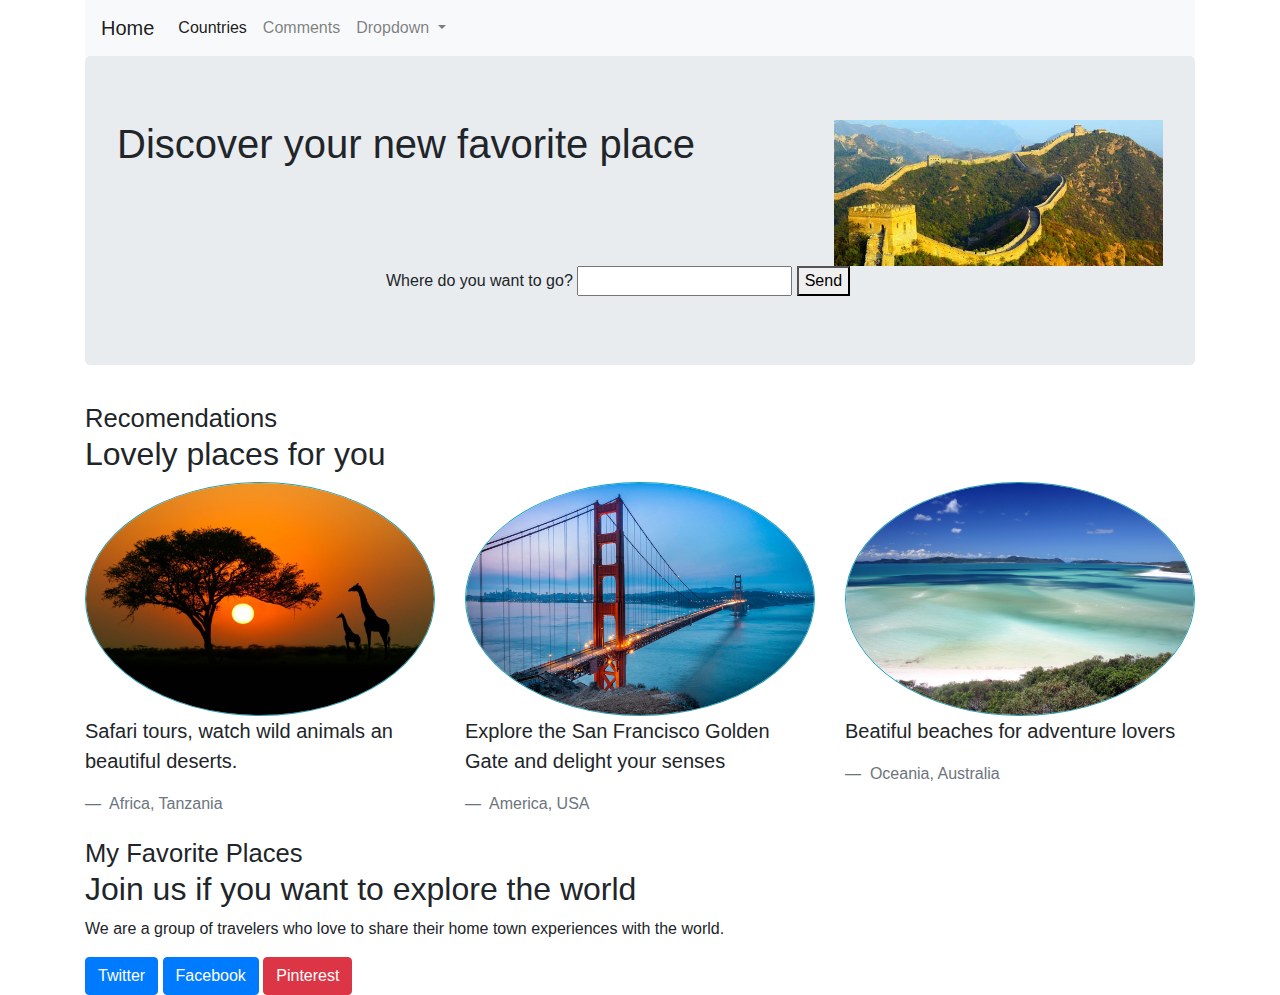
==== index.html @ af1a0432 "Add all files" ====
<!DOCTYPE html>
<html>
<head>
  <meta name="viewport" content="width=device-width,initial-scale=1.0">
  <title>Travel Treasures</title>

  <link href= "css/bootstrap.css" rel="stylesheet">

  <link href= "css/styles.css" rel="stylesheet">

</head>

<body>
  <div class="container">
    <nav class="navbar navbar-expand-lg navbar-light bg-light">
  <a class="navbar-brand" href="#">Home</a>
  <button class="navbar-toggler" type="button" data-toggle="collapse" data-target="#navbarSupportedContent" aria-controls="navbarSupportedContent" aria-expanded="false" aria-label="Toggle navigation">
    <span class="navbar-toggler-icon"></span>
  </button>

  <div class="collapse navbar-collapse" id="navbarSupportedContent">
    <ul class="navbar-nav mr-auto">
      <li class="nav-item active">
        <a class="nav-link" href="#">Countries <span class="sr-only">(current)</span></a>
      </li>
      <li class="nav-item">
        <a class="nav-link" href="#buzz">Comments</a>
      </li>
      <li class="nav-item dropdown">
        <a class="nav-link dropdown-toggle" href="#" id="navbarDropdown" role="button" data-toggle="dropdown" aria-haspopup="true" aria-expanded="false">
          Dropdown
        </a>
        <div class="dropdown-menu" aria-labelledby="navbarDropdown">
          <a class="dropdown-item" href="#">Action</a>
          <a class="dropdown-item" href="#">Another action</a>
          <div class="dropdown-divider"></div>
          <a class="dropdown-item" href="#">Something else here</a>
        </div>
      </li>
    </ul>

  </div>
</nav>



  <div class='jumbotron'>
    <div class="row">
        <!-- for small screen sm -->
        <div class="col-sm-8">
      <h1>Discover your new favorite place</h1>
    </div>
      <div class="col-sm-4">
      <img class="img-fluid" src='images/asia-china.jpg'>
    </div>
  </div>
  <div class="row">
    <div class="col-sm-6 mx-auto">

      <form role='form'>
        <label for="email">Where do you want to go?</label>
        <input type="text" name="email" >
        <button type="submit">Send</button>
      </form>
    </div>
  </div>
</div>

  <div id="buzz">
    <h2><small>Recomendations</small><br />Lovely places for you</h2>
      <div class="row">
        <div class="col-sm-4">
          <img class="img-fluid rounded-circle border border-info" src='images/africa2.jpg'>
          <blockquote class="blockquote">
          <p>Safari tours, watch wild animals an beautiful deserts.</p>

          <footer class="blockquote-footer"> Africa, Tanzania </footer>
        </blockquote>
    </div>

    <div class="col-sm-4">
      <img class="img-fluid rounded-circle border border-info" src='images/category-north-america.jpg'>
      <blockquote class="blockquote">
      <p>Explore the San Francisco Golden Gate and delight your senses</p>

      <footer class="blockquote-footer"> America, USA </footer>
    </blockquote>
    </div>


    <div class="col-sm-4">
      <img class="img-fluid rounded-circle border border-info" src='images/Oceania.jpg'>
      <blockquote class="blockquote">
        <p>Beatiful beaches for adventure lovers</p>
        <footer class="blockquote-footer"> Oceania, Australia </footer>
      </blockquote>
    </div>
  </div>
</div>



  <div id="mission">
    <h2><small>My Favorite Places</small><br />Join us if you want to explore the world</h2>

    <p>We are a group of travelers who love to share their home town experiences with the world.</p>


    <div id='social-buttons'>
      <button class='btn btn-primary btn-twitter'>Twitter</button>
      <button class='btn btn-primary btn-facebook'>Facebook</button>
      <button class='btn btn-danger btn-pinterest'>Pinterest</button>
    </div>
  </div>
  </div>


  <script
  src="http://code.jquery.com/jquery-3.4.1.min.js"
  integrity="sha256-CSXorXvZcTkaix6Yvo6HppcZGetbYMGWSFlBw8HfCJo="
  crossorigin="anonymous"></script>
  <script src="main.js"></script>
</body>


</html>
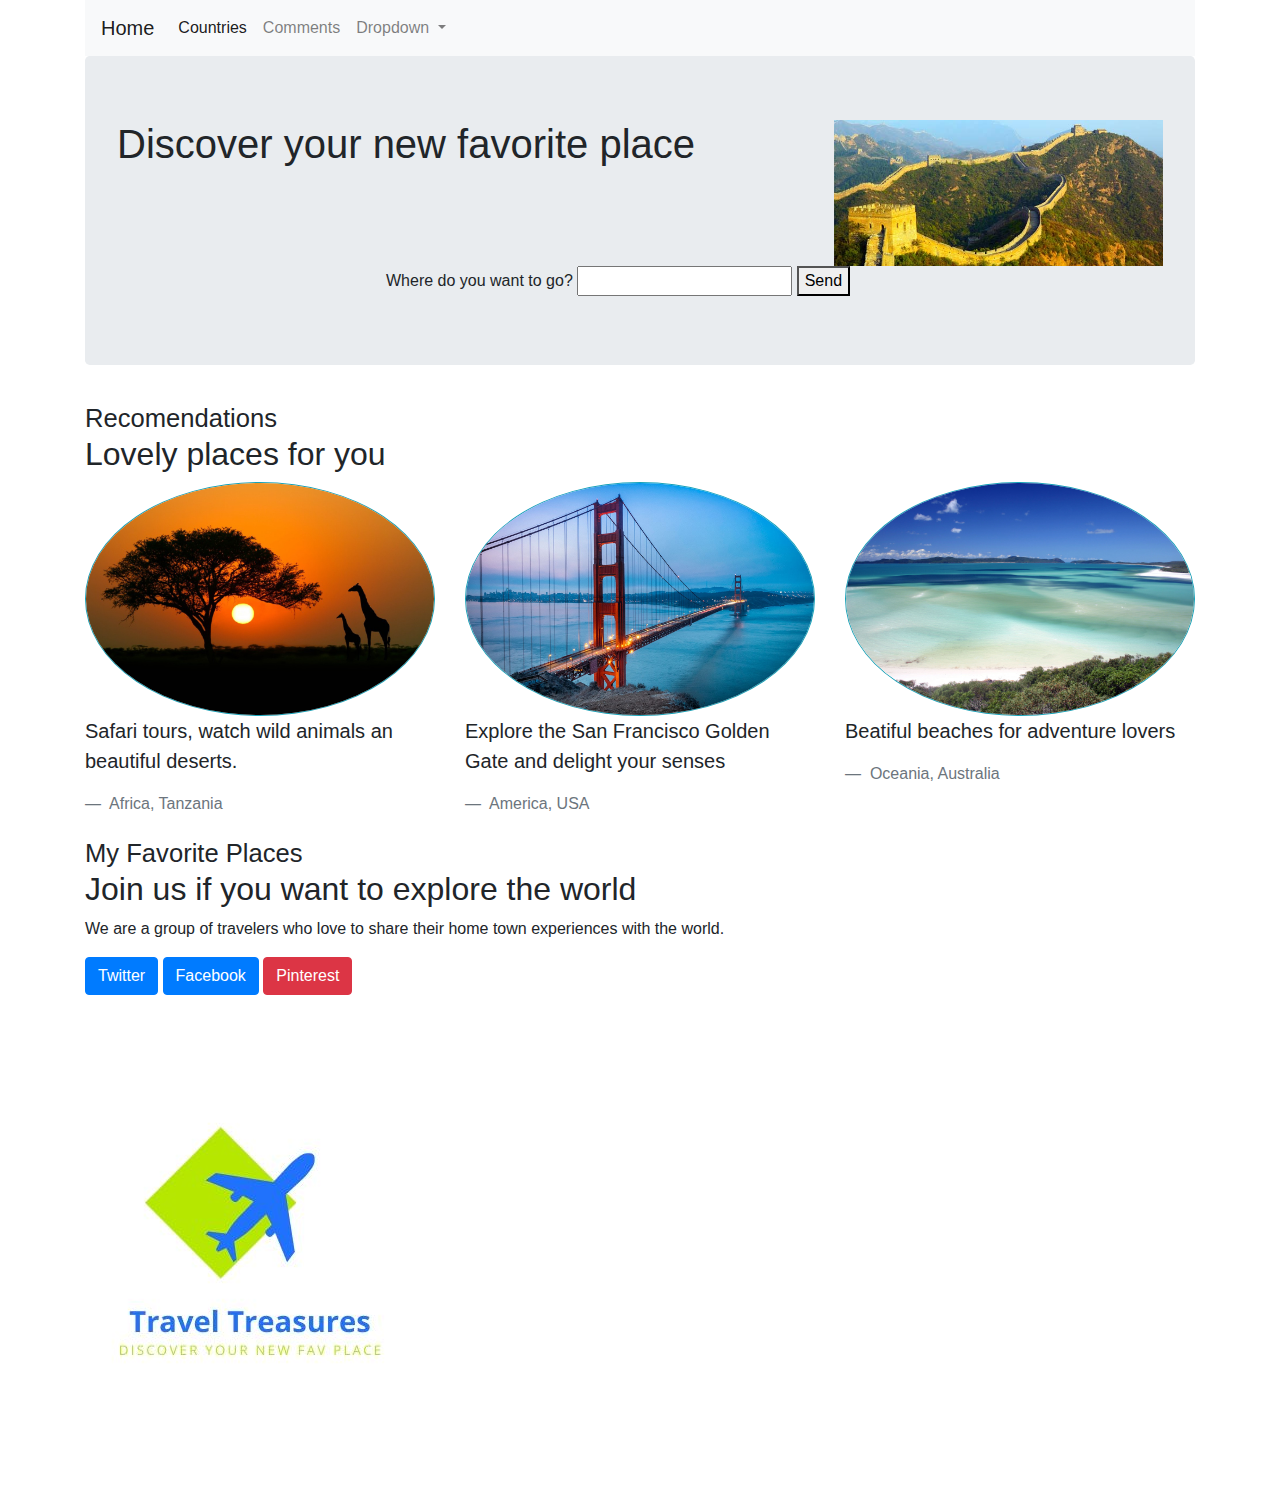
==== commit be2ea44d: "Basic changes" ====
--- a/index.html
+++ b/index.html
@@ -30,8 +30,10 @@
         <a class="nav-link dropdown-toggle" href="#" id="navbarDropdown" role="button" data-toggle="dropdown" aria-haspopup="true" aria-expanded="false">
           Dropdown
         </a>
+
         <div class="dropdown-menu" aria-labelledby="navbarDropdown">
-          <a class="dropdown-item" href="#">Action</a>
+
+          <a class="dropdown-item" href="https://www.ourfaveplaces.co.uk/">Action</a>
           <a class="dropdown-item" href="#">Another action</a>
           <div class="dropdown-divider"></div>
           <a class="dropdown-item" href="#">Something else here</a>
@@ -61,6 +63,7 @@
         <label for="email">Where do you want to go?</label>
         <input type="text" name="email" >
         <button type="submit">Send</button>
+
       </form>
     </div>
   </div>
@@ -114,7 +117,14 @@
   </div>
   </div>
 
+  <div class="logo" id="menulogo">
 
+              <figure>
+                <a href="./other.html">
+                <img src="./images/TT.jpg" alt="A picture of logo"/>
+                </a>
+              </figure>
+            </div>
   <script
   src="http://code.jquery.com/jquery-3.4.1.min.js"
   integrity="sha256-CSXorXvZcTkaix6Yvo6HppcZGetbYMGWSFlBw8HfCJo="
